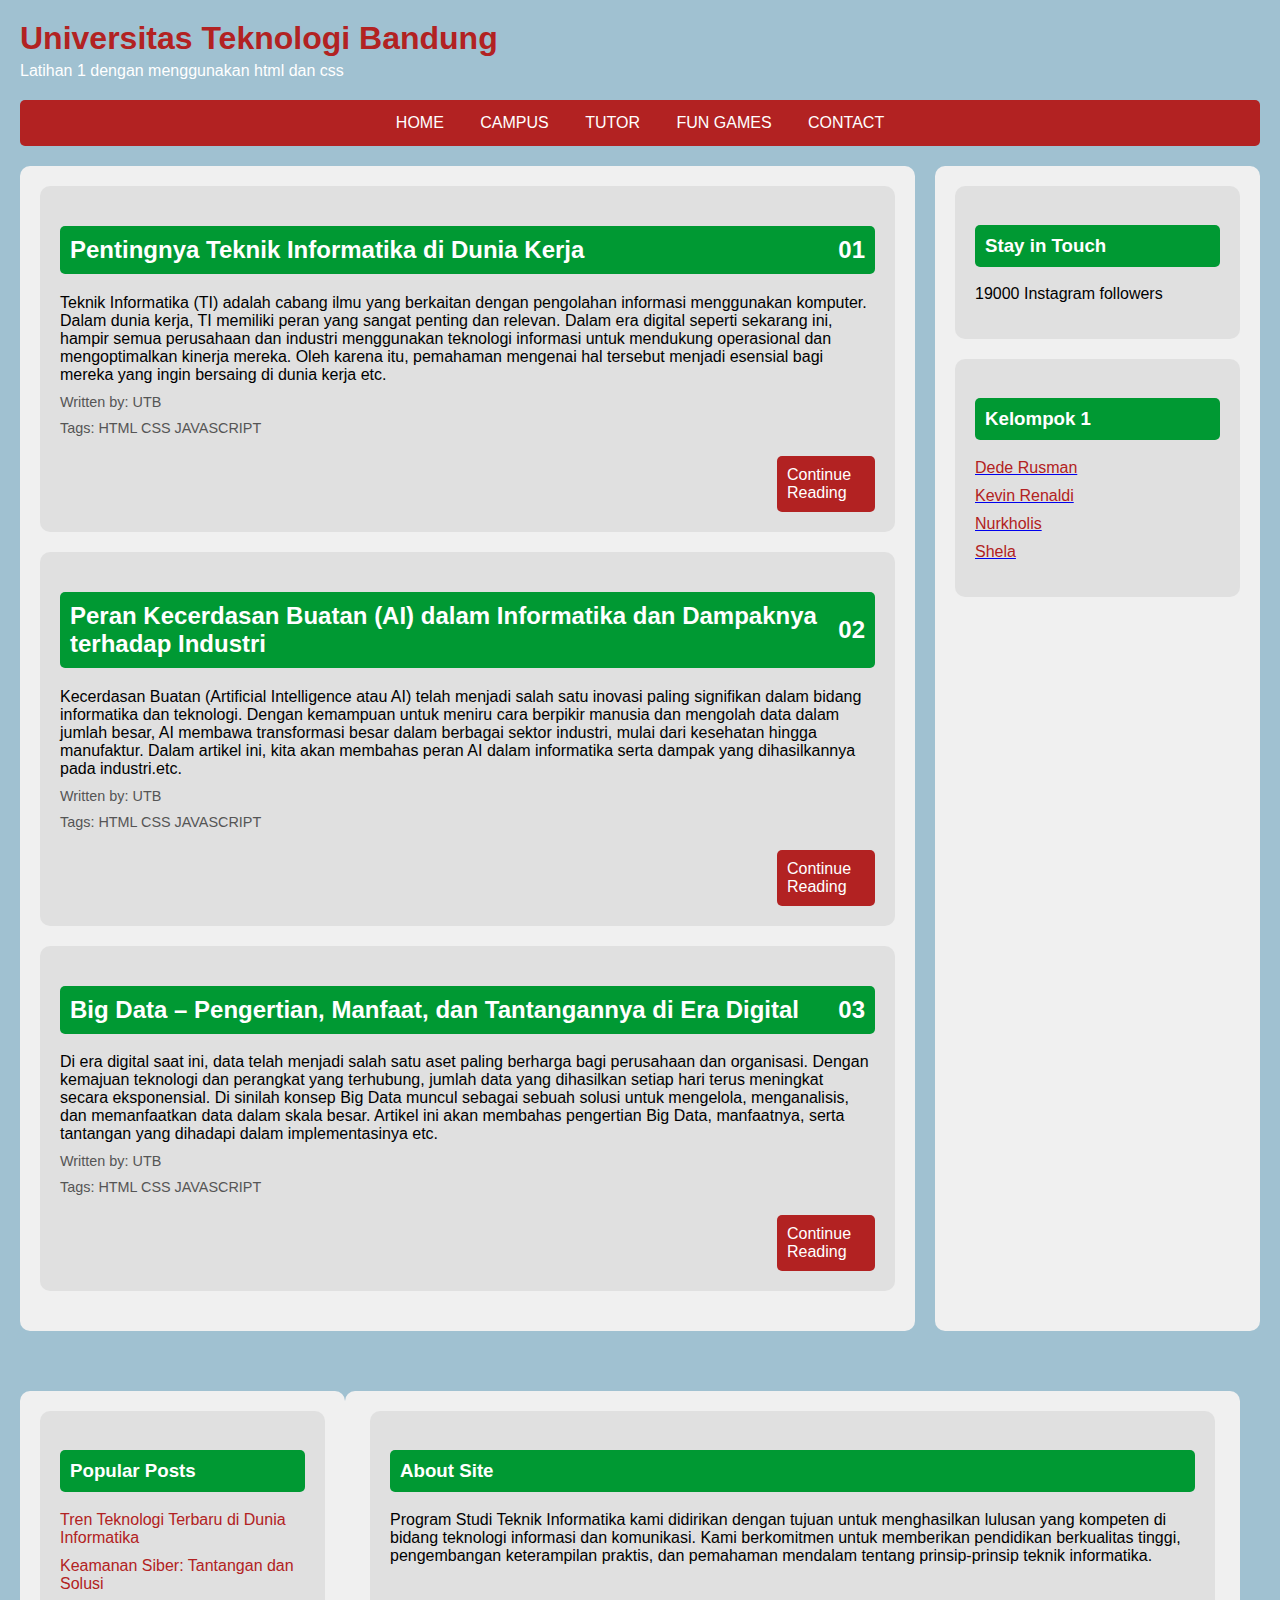
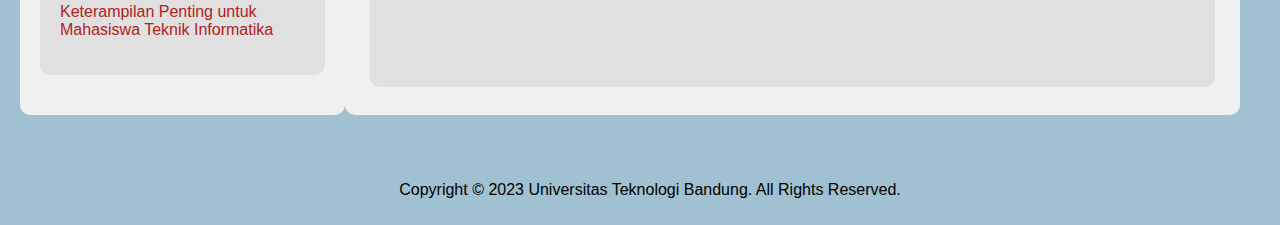
==== html/index.html @ 7f9c342b "first commit" ====
<html lang="en">

<head>
    <meta charset="UTF-8">
    <meta name="viewport" content="width=device-width, initial-scale=1.0">
    <title>Universitas Teknologi Bandung</title>

    <link rel="stylesheet" href="/css/styles.css">

<body>
    <div class="header">
        <h1>Universitas Teknologi Bandung</h1>
        <p>Latihan 1 dengan menggunakan html dan css</p>
    </div>
    <div class="nav">
        <a href="#">HOME</a>
        <a href="#">CAMPUS</a>
        <a href="#">TUTOR</a>
        <a href="#">FUN GAMES</a>
        <a href="#">CONTACT</a>
    </div>
    <div class="container">
        <div class="main-content">
            <div class="article">
                <h2>Pentingnya Teknik Informatika di Dunia Kerja <span>01</span></h2>
                <p>Teknik Informatika (TI) adalah cabang ilmu yang berkaitan dengan pengolahan informasi 
                    menggunakan komputer. Dalam dunia kerja, TI memiliki peran yang sangat penting dan relevan.
                    Dalam era digital seperti sekarang ini, hampir semua perusahaan dan industri menggunakan
                    teknologi informasi untuk mendukung operasional dan mengoptimalkan kinerja mereka.
                    Oleh karena itu, pemahaman mengenai hal tersebut menjadi esensial bagi mereka yang 
                    ingin bersaing di dunia kerja etc.</p>
                <p class="author">Written by: UTB</p>
                <p class="tags">Tags: HTML CSS JAVASCRIPT</p>
                <a href="continue_reading1.html" class="read-more">Continue Reading</a>

            </div>
            <div class="article">
                <h2>Peran Kecerdasan Buatan (AI) dalam Informatika dan Dampaknya terhadap Industri<span>02</span></h2>
                <p>Kecerdasan Buatan (Artificial Intelligence atau AI) telah menjadi salah satu inovasi paling signifikan
                     dalam bidang informatika dan teknologi. Dengan kemampuan untuk meniru cara berpikir manusia dan 
                     mengolah data dalam jumlah besar, AI membawa transformasi besar dalam berbagai sektor industri, 
                     mulai dari kesehatan hingga manufaktur. Dalam artikel ini, kita akan membahas peran AI dalam informatika 
                     serta dampak yang dihasilkannya pada industri.etc.</p>
                <p class="author">Written by: UTB</p>
                <p class="tags">Tags: HTML CSS JAVASCRIPT</p>
                <a href="continue_reading2.html" class="read-more">Continue Reading</a>


            </div>
            <div class="article">
                <h2>Big Data – Pengertian, Manfaat, dan Tantangannya di Era Digital <span>03</span></h2>
                <p>Di era digital saat ini, data telah menjadi salah satu aset paling berharga bagi perusahaan dan organisasi.
                    Dengan kemajuan teknologi dan perangkat yang terhubung, jumlah data yang dihasilkan setiap hari terus 
                    meningkat secara eksponensial. Di sinilah konsep Big Data muncul sebagai sebuah solusi untuk mengelola,
                    menganalisis, dan memanfaatkan data dalam skala besar. Artikel ini akan membahas pengertian Big Data,
                    manfaatnya, serta tantangan yang dihadapi dalam implementasinya etc.</p>
                <p class="author">Written by: UTB</p>
                <p class="tags">Tags: HTML CSS JAVASCRIPT</p>
                <a href="continue_reading3.html" class="read-more">Continue Reading</a>
            </div>
        </div>
        <div class="sidebar">
            <div class="box">
                <h3>Stay in Touch</h3>
                <p>19000 Instagram followers</p>
            </div>
            <div class="box">
                <h3>Kelompok 1</h3>
                <ul>
                    <a href="profile_dede.html">
                        <li>Dede Rusman</li>
                    </a>
                    <a href="profile_kevin.html">
                        <li>Kevin Renaldi</li>
                    </a>
                    <a href="profile_nurkholis.html">
                        <li>Nurkholis</li>
                    </a>
                    <a href="profile_shela.html">
                        <li>Shela</li>
                    </a>
                </ul>
            </div>
        </div>
    </div>
    <div class="container">
        <div class="sidebar">
            <div class="box">
                <h3>Popular Posts</h3>
                <ul>
                    <li>Tren Teknologi Terbaru di Dunia Informatika</li>
                    <li>Keamanan Siber: Tantangan dan Solusi</li>
                    <li>Keterampilan Penting untuk Mahasiswa Teknik Informatika</li>
                </ul>
            </div>
        </div>
        <div class="main-content">
            <div class="box">
                <h3>About Site</h3>
                <p>Program Studi Teknik Informatika kami didirikan dengan tujuan untuk menghasilkan lulusan yang
                     kompeten di bidang teknologi informasi dan komunikasi. Kami berkomitmen untuk memberikan 
                     pendidikan berkualitas tinggi, pengembangan keterampilan praktis, dan pemahaman mendalam 
                     tentang prinsip-prinsip teknik informatika.</p>
            </div>
        </div>
    </div>
    <div class="footer">
        <p>Copyright © 2023 Universitas Teknologi Bandung. All Rights Reserved.</p>
    </div>

</body>
</html>
---- css/styles.css ----
body {
    font-family: Arial, sans-serif;
    background-color: #a0c1d1;
    margin: 0;
    padding: 0;
}

.header {
    padding: 20px;
    text-align: left;
    color: #B22222;
}

.header h1 {
    margin: 0;
}

.header p {
    margin: 5px 0 0;
    color: white;
}

.nav {
    background-color: #B22222;
    overflow: hidden;
    text-align: center;
    border-radius: 5px;
    margin-left: 20px;
    margin-right: 20px;
}

.nav a {
    display: inline-block;
    color: white;
    text-align: center;
    padding: 14px 16px;
    text-decoration: none;
    
}

.nav a:hover {
    background-color: #ddd;
    color: black;
}

.container {
    display: flex;
    flex-wrap: wrap;
    justify-content: space-between;
    padding: 20px;
}

.main-content, .sidebar {
    background-color: #f0f0f0;
    padding: 20px;
    border-radius: 10px;
    margin-bottom: 20px;
}

.main-content {
    flex: 3;
    margin-right: 20px;
}

.sidebar {
    flex: 1;
}

.article {
    background-color: #e0e0e0;
    padding: 20px;
    border-radius: 10px;
    margin-bottom: 20px;
}

.article h2 {
    background-color: #009933;
    padding: 10px;
    border-radius: 5px;
    color: white;
    display: flex;
    justify-content: space-between;
    align-items: center;
}
.article p {
    margin: 10px 0;
}

.article .author, .article .tags {
    font-size: 0.9em;
    color: #555;
}

.article .read-more {
    background-color:#B22222;
    color: white;
    padding: 10px;
    border-radius: 5px;
    text-decoration: none;
    display: inline-block;
    margin-top: 10px;
    margin-left: 717Px;
}

.sidebar .box {
    background-color: #e0e0e0;
    padding: 20px;
    border-radius: 10px;
    margin-bottom: 20px;
}

.sidebar .box h3 {
    background-color: #009933;
    padding: 10px;
    border-radius: 5px;
    color: white;
}

.sidebar .box ul {
    list-style: none;
    padding: 0;
}

.sidebar .box ul li {
    margin: 10px 0;
    color: #B22222;
}
.main-content .box{
    background-color: #e0e0e0;
    margin-inline: 5px;
    border-radius: 10px;
    padding: 20px;
    padding-bottom: 106px;
    
}
.main-content .box h3{
    background-color: #009933;
    padding: 10px;
    border-radius: 5px;
    color: white;
    top: 100px;

    
}


.footer {
    color: black;
    text-align: center;
    padding: 10px;
    position: relative;
    bottom: 0;
    width: 100%;
}
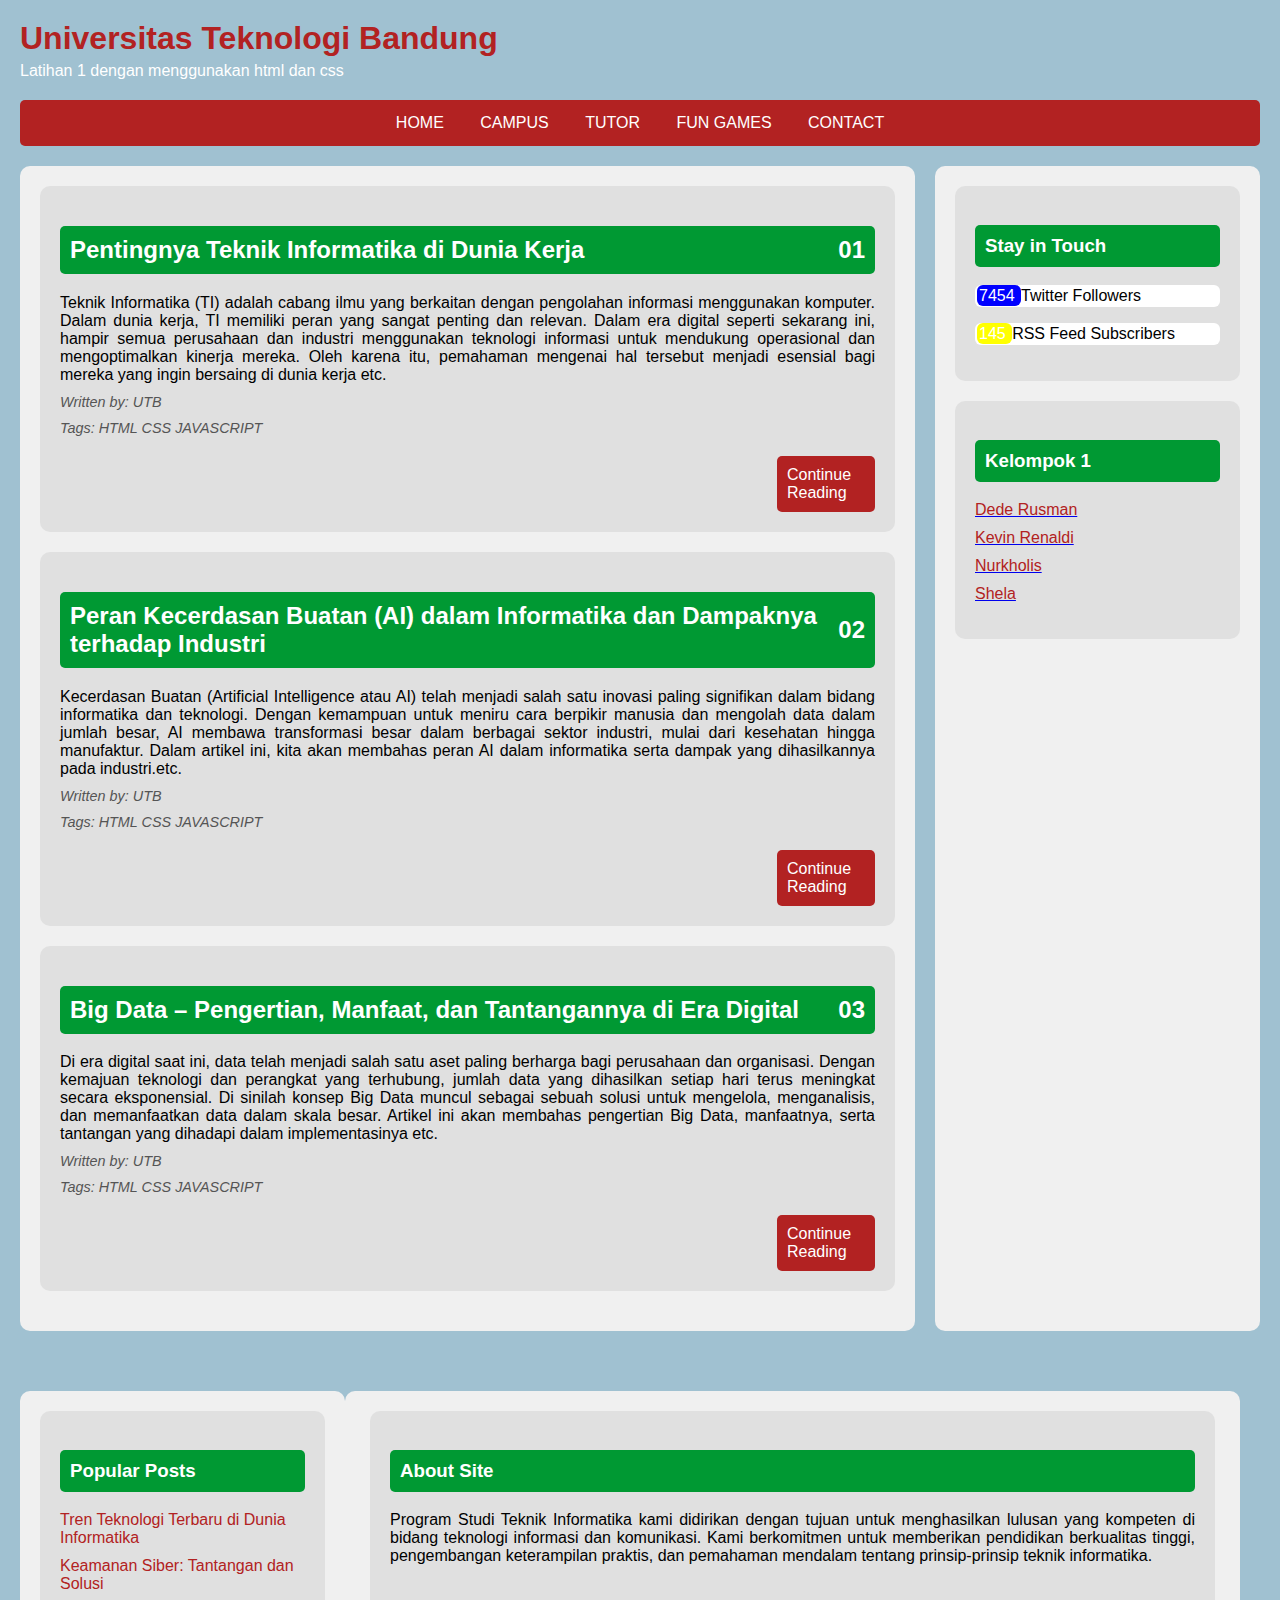
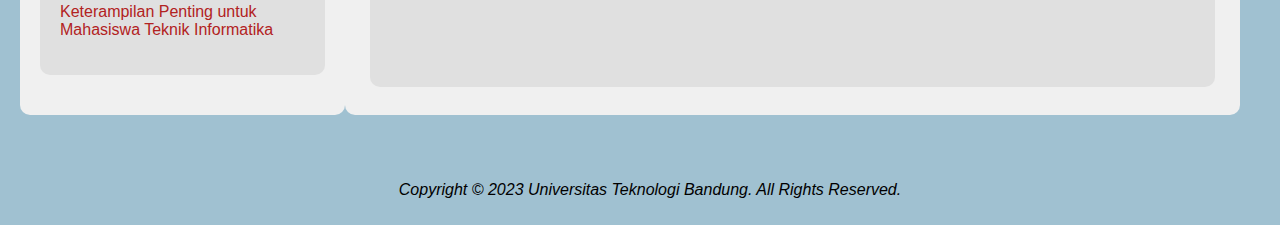
==== commit a21671eb: "set4" ====
--- a/html/index.html
+++ b/html/index.html
@@ -62,7 +62,8 @@
         <div class="sidebar">
             <div class="box">
                 <h3>Stay in Touch</h3>
-                <p>19000 Instagram followers</p>
+                <p><span class="blue">7454 </span> </a>Twitter Followers</p>
+                <p><span class="yelow">145 </span> RSS Feed Subscribers</p>
             </div>
             <div class="box">
                 <h3>Kelompok 1</h3>
--- a/css/styles.css
+++ b/css/styles.css
@@ -43,7 +43,9 @@
     background-color: #ddd;
     color: black;
 }
-
+.footer p{
+    font-style: italic;
+}
 .container {
     display: flex;
     flex-wrap: wrap;
@@ -65,13 +67,31 @@
 
 .sidebar {
     flex: 1;
+   
 }
-
+.sidebar p{
+    background-color: white;
+    padding: 2px;
+    border-radius: 6px;
+}
+.sidebar .box .blue {
+    background-color: blue;
+    color: white;
+    border-radius: 6px;
+    padding: 2px;
+}
+.sidebar .box .yelow {
+    background-color: yellow;
+    color: white;
+    border-radius: 6px;
+    padding: 2px;
+}
 .article {
     background-color: #e0e0e0;
     padding: 20px;
     border-radius: 10px;
     margin-bottom: 20px;
+    
 }
 
 .article h2 {
@@ -85,13 +105,18 @@
 }
 .article p {
     margin: 10px 0;
+    text-align: justify;
 }
-
-.article .author, .article .tags {
+.article .author {
     font-size: 0.9em;
     color: #555;
+    font-style: italic;
 }
-
+.article .tags{
+    font-size: 0.9em;
+    color: #555;
+    font-style: italic;
+}
 .article .read-more {
     background-color:#B22222;
     color: white;
@@ -134,16 +159,16 @@
     padding-bottom: 106px;
     
 }
+.main-content .box p{
+    text-align: justify;
+}
 .main-content .box h3{
     background-color: #009933;
     padding: 10px;
     border-radius: 5px;
     color: white;
     top: 100px;
-
-    
 }
-
 
 .footer {
     color: black;
